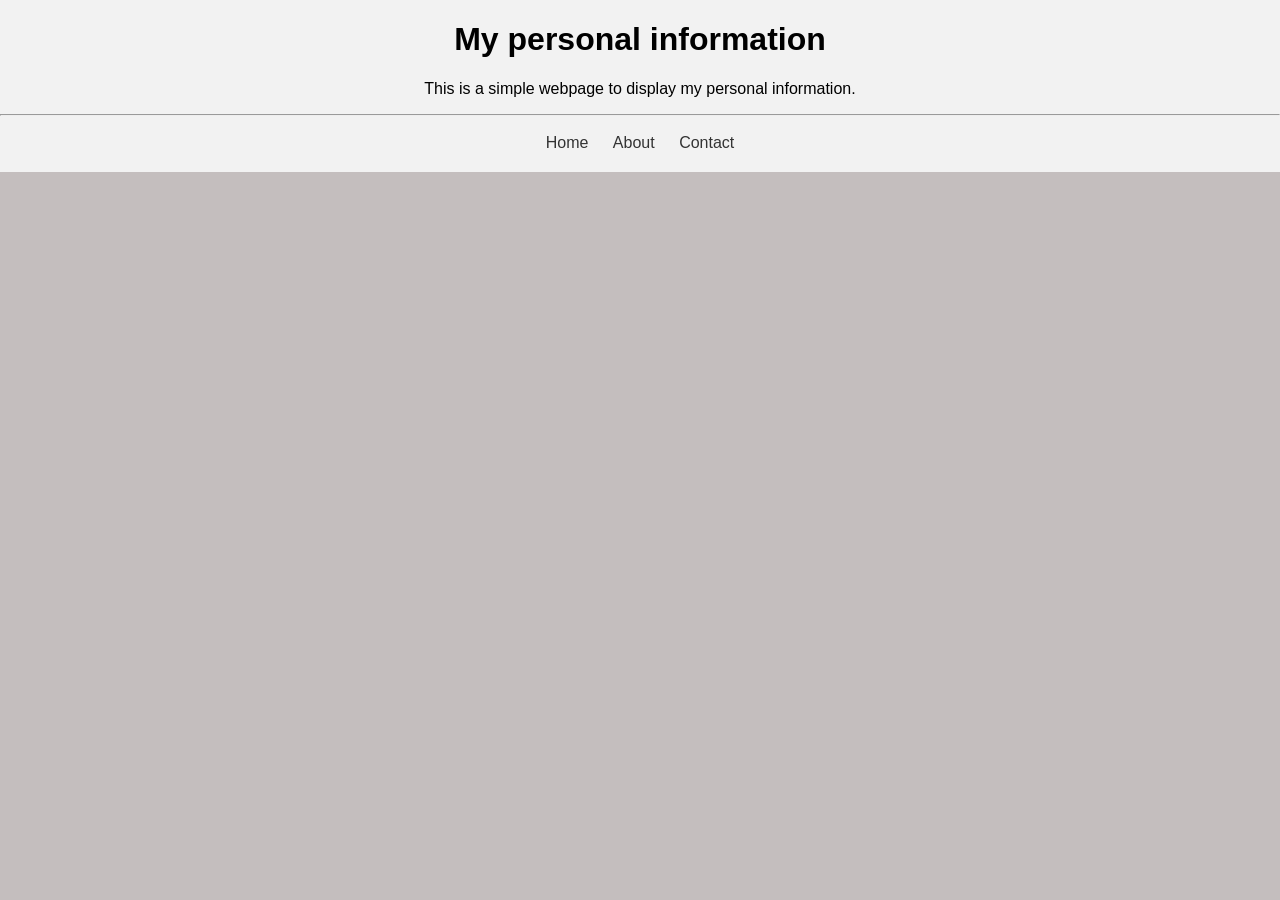
==== index.html @ ae2a6f55 "first commit" ====
<!DOCTYPE html>
<html lang="en">
<head>
    <meta charset="UTF-8">
    <meta name="viewport" content="width=device-width, initial-scale=1.0">
    <title>Document</title>
    <link rel="icon" type="image/jpeg" href="images/iconss.jpeg">
    <link rel="stylesheet" href="stylesheet.css">
</head>
<body class="main">
    <header class="header">
        <h1>My personal information</h1>
        <p>This is a simple webpage to display my personal information.</p>
        <hr>
        <nav class="nav">
            <a href="index.html">Home</a>
            <a href="about.html">About</a>
            <a href="contact.html">Contact</a>
        </nav>
    </header>
</body>
</html>
---- stylesheet.css ----
body {
    margin: 0;
    font-family: Arial, sans-serif;
    background: #c4bebe;
    flex-direction: column;
    display: flex;
}


.header {
    background: #f2f2f2;
    text-align: center;

}

.nav {
    background: #f2f2f2;
    padding: 10px;
    padding-bottom: 20px;
    text-align: center;    
}

.nav a {
    text-decoration: none;
    color: #333;
    margin: 0 10px;
}
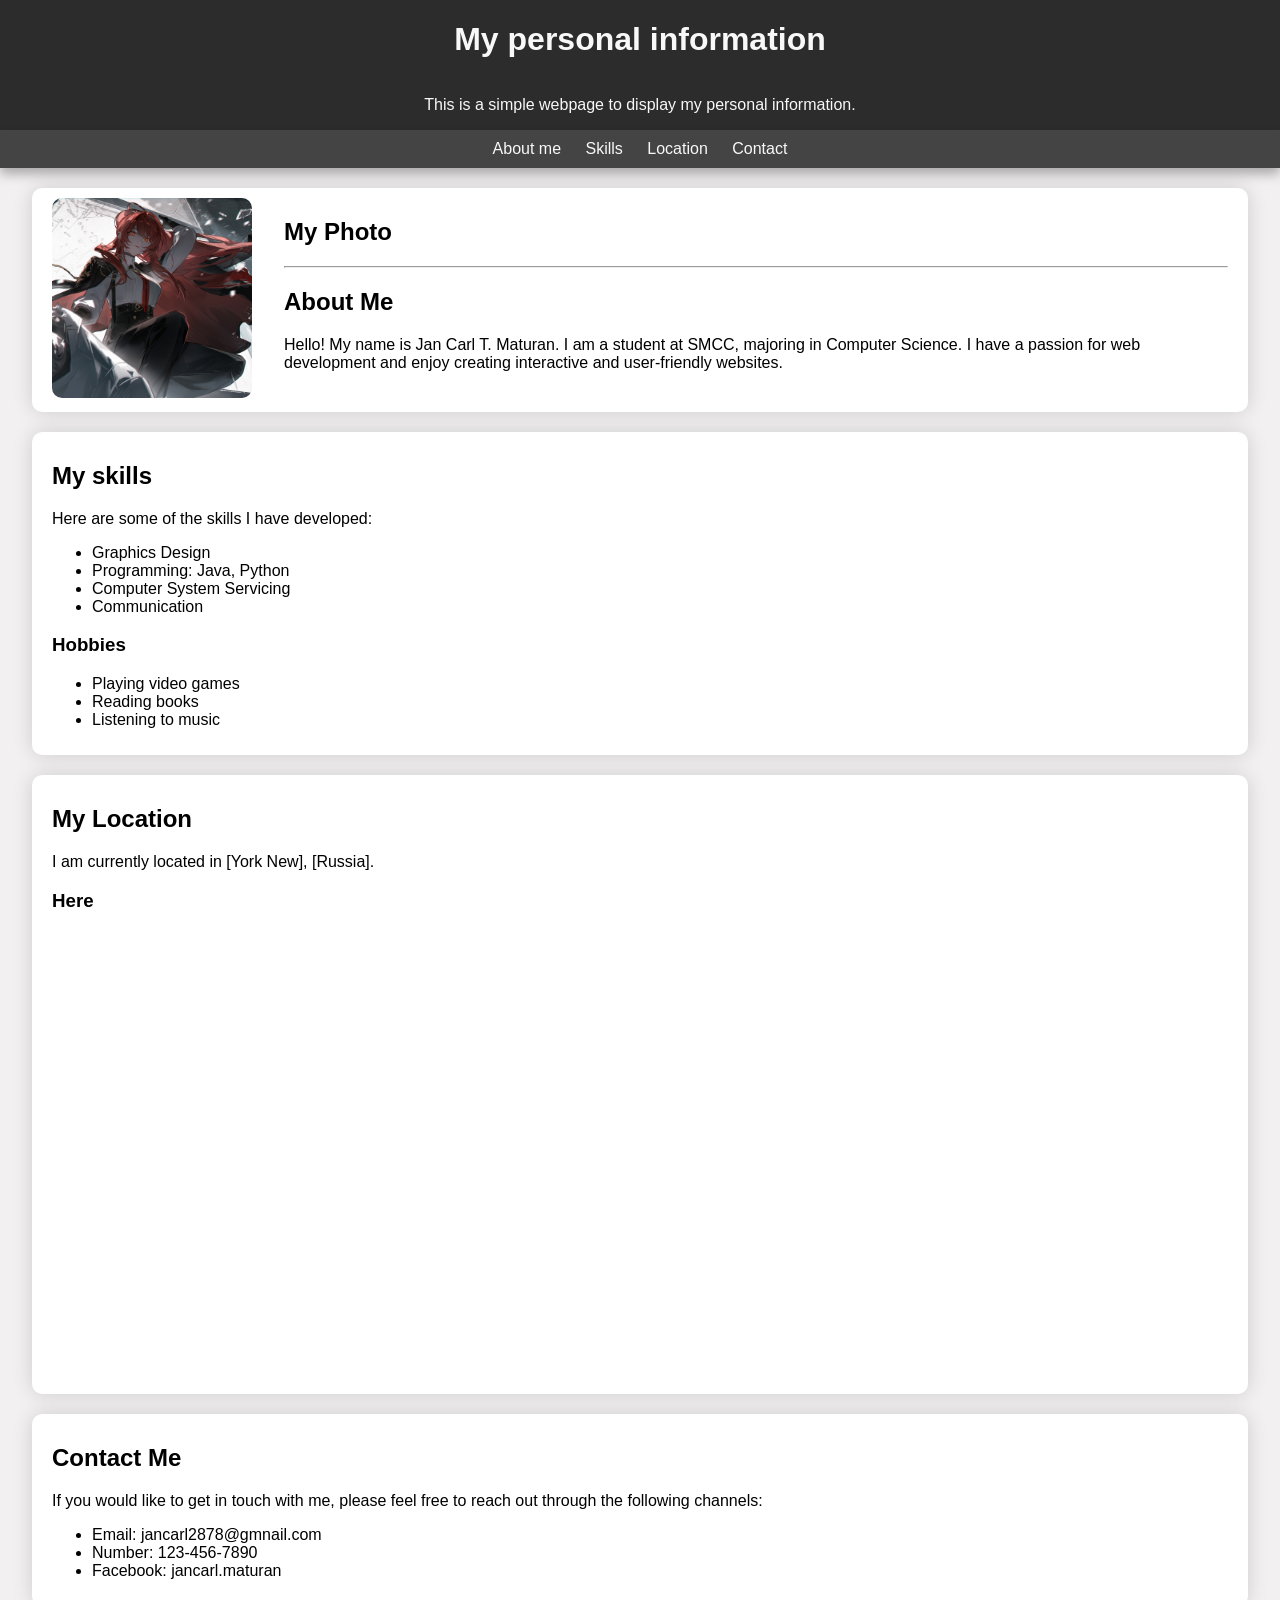
==== commit e9f7cbb5: "commit 2" ====
--- a/index.html
+++ b/index.html
@@ -7,16 +7,80 @@
     <link rel="icon" type="image/jpeg" href="images/iconss.jpeg">
     <link rel="stylesheet" href="stylesheet.css">
 </head>
-<body class="main">
+<body>
     <header class="header">
         <h1>My personal information</h1>
         <p>This is a simple webpage to display my personal information.</p>
-        <hr>
+
         <nav class="nav">
-            <a href="index.html">Home</a>
-            <a href="about.html">About</a>
-            <a href="contact.html">Contact</a>
+            <a href="#about">About me</a>
+            <a href="#skills">Skills</a>
+            <a href="#location">Location</a>
+            <a href="#contact">Contact</a>
         </nav>
     </header>
+
+
+    <main>
+        <section>
+            <article class="card" id="about">
+                <div class="intro">
+                    <div class="wrapper">
+                        <div class="image">
+                            <img src="/images/iconss.jpeg" alt="Profile Picture" width="200" height="200">
+                        </div>
+                        <div class="intro">
+                            <h2>My Photo</h2>
+                            <hr>
+                            <h2>About Me</h2>
+                            <p>Hello! My name is Jan Carl T. Maturan. I am a student at SMCC, majoring in Computer Science. I have a passion for web development and enjoy creating interactive and user-friendly websites.</p>
+                        </div> 
+                    </div>
+                </div>
+            </article>
+
+
+            <article class="card" id="skills">
+                <div>
+                    <h2>My skills</h2>
+                    <p>Here are some of the skills I have developed:</p>
+                        <ul>    
+                        <li>Graphics Design</li>
+                        <li>Programming: Java, Python</li>
+                        <li>Computer System Servicing</li>
+                        <li>Communication</li>
+                    </ul>
+                </div>   
+                    <div>
+                        <h3>Hobbies</h3>
+                            <ul>
+                                <li>Playing video games</li>
+                                <li>Reading books</li>
+                                <li>Listening to music</li>
+                            </ul>
+                        </div>  
+            </article>
+
+
+            <article class="card" id="location">
+                <h2>My Location</h2>
+                <p>I am currently located in [York New], [Russia].</p>
+                <h3>Here</h3>
+                <iframe src="https://www.google.com/maps/embed?pb=!1m18!1m12!1m3!1d109107.34629135109!2d124.7300703607061!3d9.12772714578501!2m3!1f0!2f0!3f0!3m2!1i1024!2i768!4f13.1!3m3!1m2!1s0x330071d48e0043c5%3A0x68cfcdf29acc233d!2sTuasan%20Falls!5e0!3m2!1sen!2sph!4v1783228215502!5m2!1sen!2sph" width="600" height="450" style="border:0;" allowfullscreen="" loading="lazy" referrerpolicy="strict-origin-when-cross-origin"></iframe>
+
+            </article>
+
+            <article class="card" id="contact">
+                <h2>Contact Me</h2>
+                <p>If you would like to get in touch with me, please feel free to reach out through the following channels:</p>
+                <ul>
+                    <li>Email: jancarl2878@gmnail.com</li>
+                    <li>Number: 123-456-7890</li>
+                    <li>Facebook: jancarl.maturan</li>
+                </ul>
+            </article>
+                    
+        </section>
+    </main>
 </body>
 </html>
--- a/stylesheet.css
+++ b/stylesheet.css
@@ -1,30 +1,58 @@
 
+* {
+    box-sizing: border-box;
+    font-family: Arial, sans-serif;
+}
 
-
-body {
+body{
     margin: 0;
-    font-family: Arial, sans-serif;
-    background: #c4bebe;
-    flex-direction: column;
-    display: flex;
+    min-height: 100vh;
+    background-color: #f2f0f0;
+    color: #000000;
 }
 
 
 .header {
-    background: #f2f2f2;
+    background-color: #2c2c2c;
     text-align: center;
-
+    flex-direction: column;
+    display: flex; 
+    color: #f8f8f8;
 }
 
+
 .nav {
-    background: #f2f2f2;
-    padding: 10px;
-    padding-bottom: 20px;
-    text-align: center;    
+    background-color: #444;
+    padding: 10px 20px;
+    text-align: center; 
+    box-shadow: 0 6px 12px rgba(0,0,0,0.3);
 }
 
+.image img {
+    flex-shrink: 0;
+    border-radius: 10px;
+}
 .nav a {
     text-decoration: none;
-    color: #333;
     margin: 0 10px;
+    color: #f8f8f8;
 }
+
+.wrapper {
+    display: flex;
+    align-items: flex-start;
+    gap: 2rem;
+}
+
+.intro {
+    flex: 1;
+}
+
+.card {
+    border-radius: 10px;
+    padding:  10px 20px;
+    margin: 20px auto;
+    width: 95%;
+    background-color: #fff;
+    box-shadow: 0 0 20px rgba(0,0,0,0.15);
+}
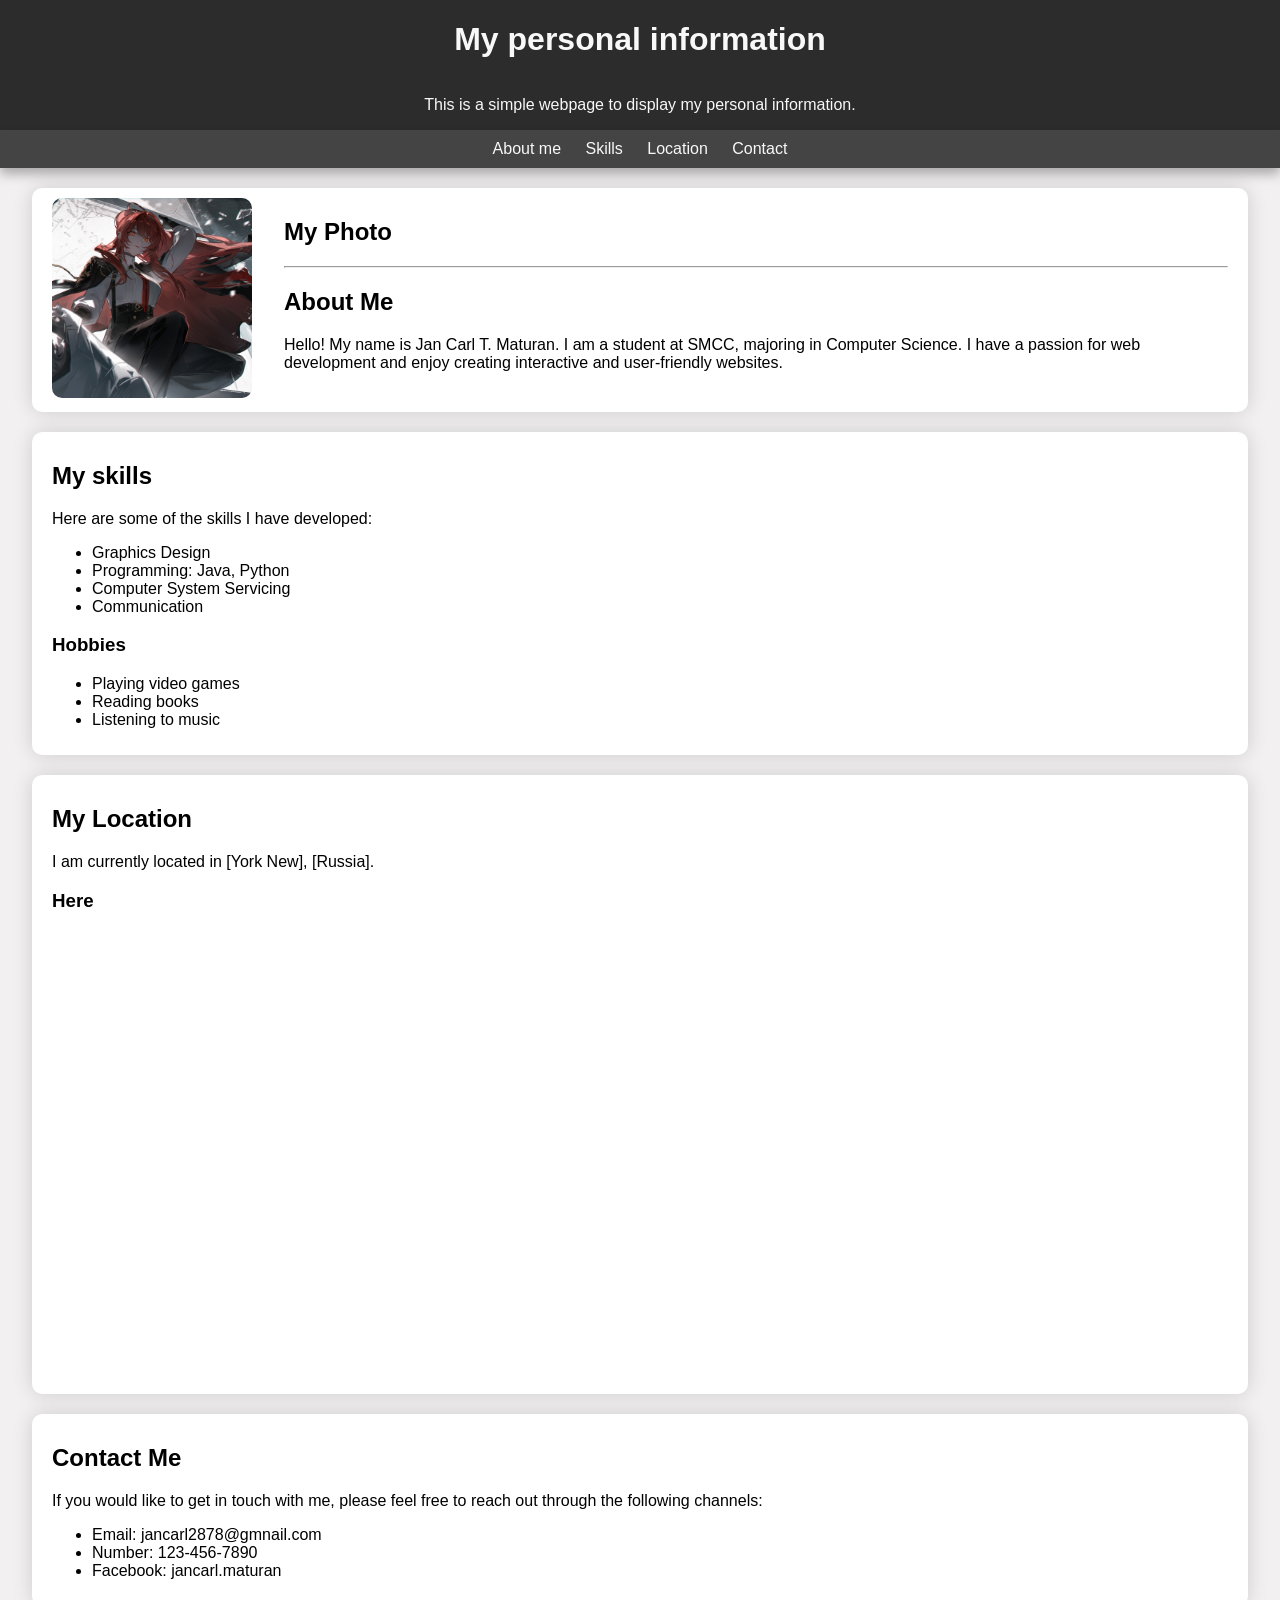
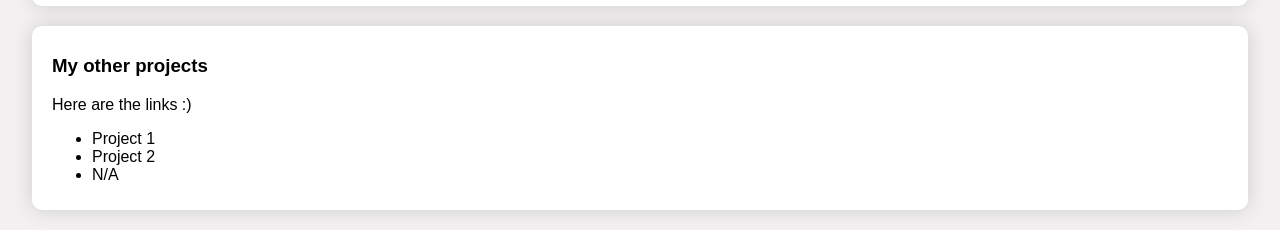
==== commit 9605d740: "commit 3" ====
--- a/index.html
+++ b/index.html
@@ -27,7 +27,7 @@
                 <div class="intro">
                     <div class="wrapper">
                         <div class="image">
-                            <img src="/images/iconss.jpeg" alt="Profile Picture" width="200" height="200">
+                            <img src="images/iconss.jpeg" alt="Profile Picture" width="200" height="200">
                         </div>
                         <div class="intro">
                             <h2>My Photo</h2>
@@ -79,6 +79,16 @@
                     <li>Facebook: jancarl.maturan</li>
                 </ul>
             </article>
+
+            <aside class="card">
+                <h3>My other projects</h3>
+                <p>Here are the links :)</p>
+                <ul>
+                    <li><a href="https://jdanica97-stack.github.io/hands_on2/" target="_blank">Project 1</a></li>
+                    <li><a href="https://jdanica97-stack.github.io/myfirsthtml/" target="_blank">Project 2</a></li>
+                    <li><a href="https://jdanica97-stack.github.io/project3/" target="_blank">N/A</a></li>
+                </ul>
+            </aside>
                     
         </section>
     </main>
--- a/stylesheet.css
+++ b/stylesheet.css
@@ -26,7 +26,14 @@
     padding: 10px 20px;
     text-align: center; 
     box-shadow: 0 6px 12px rgba(0,0,0,0.3);
+
 }
+
+.nav a:hover{
+    background-color: #1e0404;
+
+}
+
 
 .image img {
     flex-shrink: 0;
@@ -55,4 +62,30 @@
     width: 95%;
     background-color: #fff;
     box-shadow: 0 0 20px rgba(0,0,0,0.15);
+    transition: all 0.3s ease, box-shadow 0.3s ease;
 }
+
+.card a {
+    color: #000000;
+    text-decoration: none;
+}
+
+#about:hover {
+    transform: translateY(-5px);
+    box-shadow: 0 10px 20px rgba(0,0,0,0.3);
+}
+
+#skills:hover {
+    transform: translateY(-5px);
+    box-shadow: 0 10px 20px rgba(0,0,0,0.3);
+}
+
+#location:hover {
+    transform: translateY(-5px);
+    box-shadow: 0 10px 20px rgba(0,0,0,0.3);
+}
+
+#contact:hover {
+    transform: translateY(-5px);
+    box-shadow: 0 10px 20px rgba(0,0,0,0.3);
+}
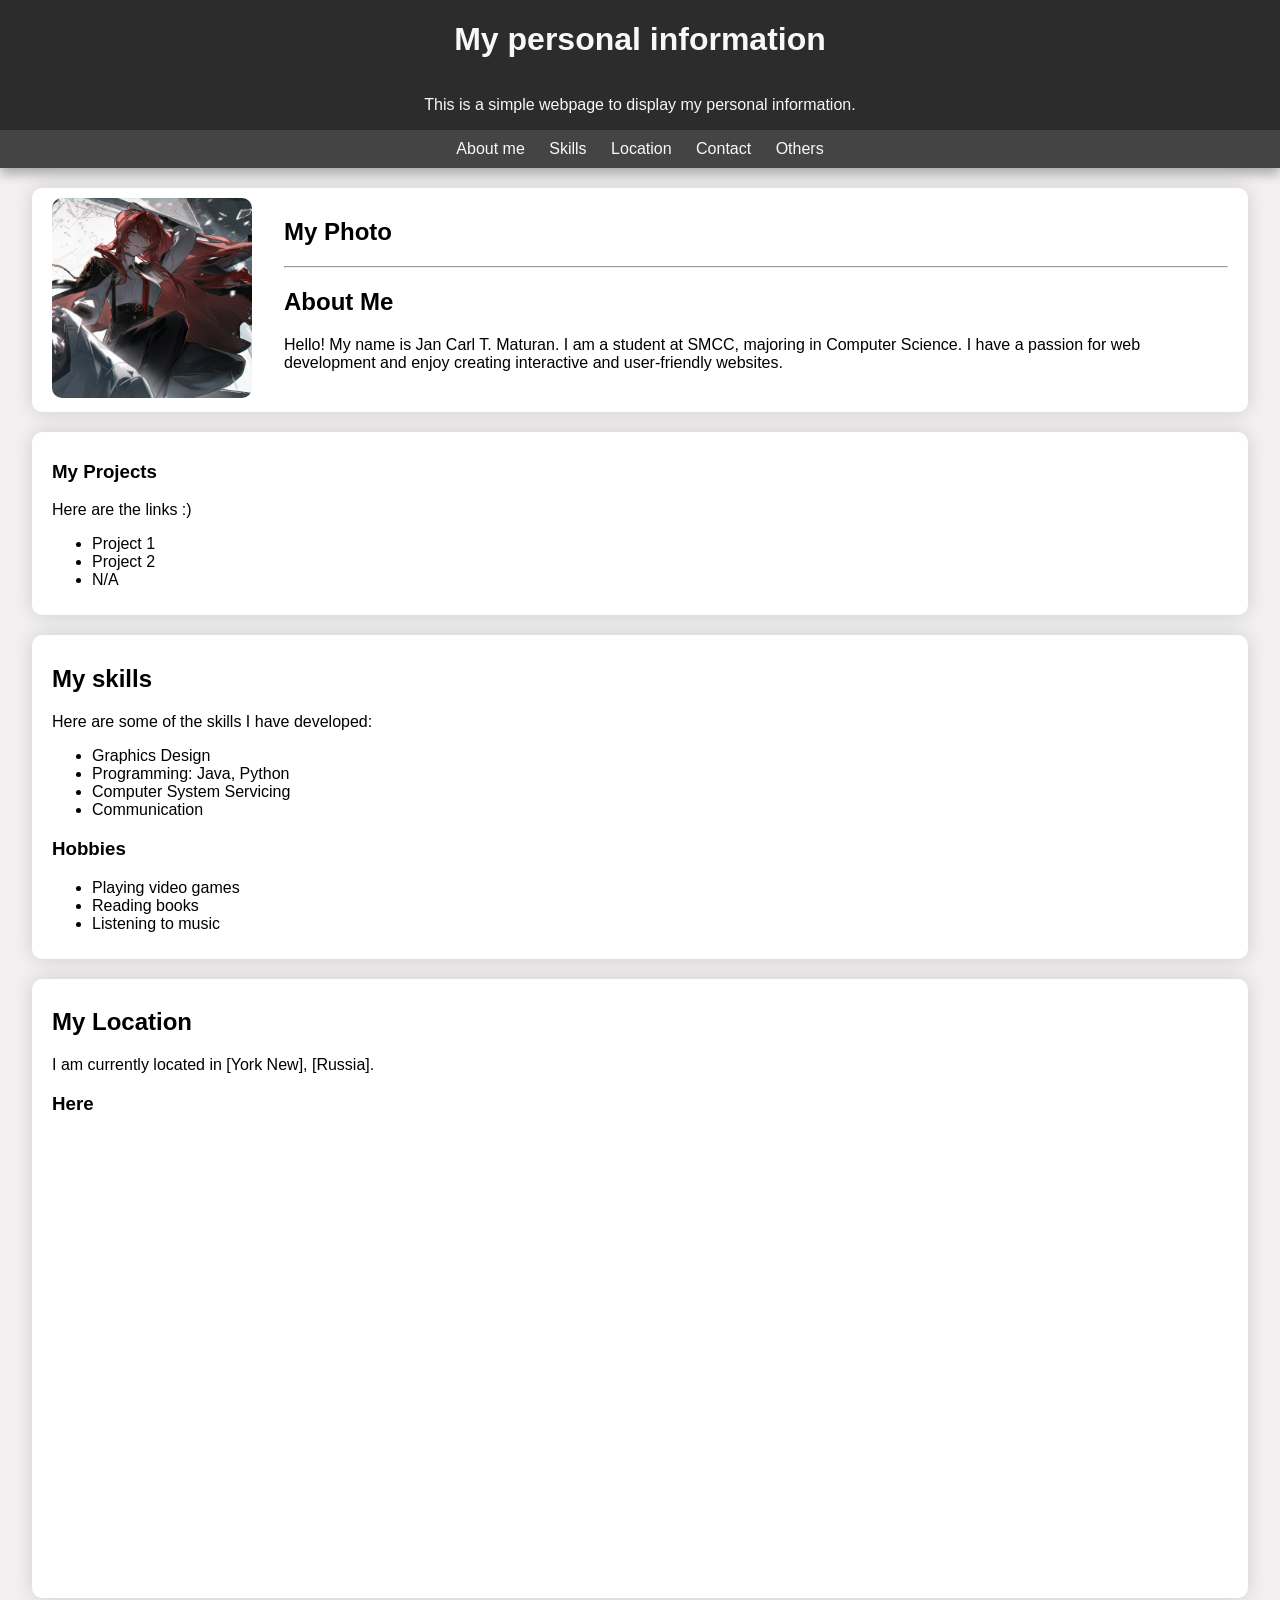
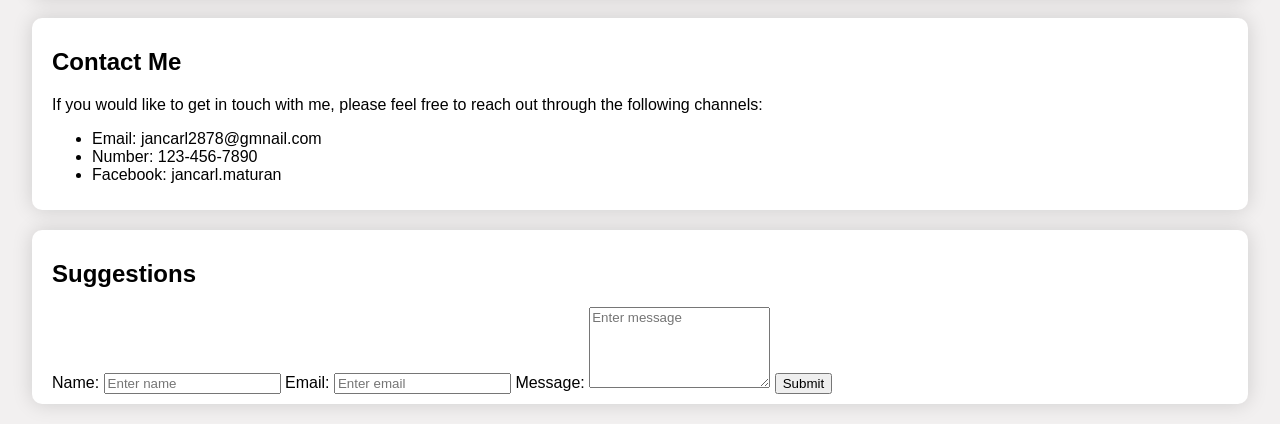
==== commit 3112b8b5: "commit 3" ====
--- a/index.html
+++ b/index.html
@@ -17,6 +17,7 @@
             <a href="#skills">Skills</a>
             <a href="#location">Location</a>
             <a href="#contact">Contact</a>
+            <a href="others.html">Others</a>
         </nav>
     </header>
 
@@ -39,6 +40,15 @@
                 </div>
             </article>
 
+            <article class="card" id="projects">
+                <h3>My Projects</h3>
+                <p>Here are the links :)</p>
+                <ul>
+                    <li><a href="https://jdanica97-stack.github.io/hands_on2/" target="_blank">Project 1</a></li>
+                    <li><a href="https://jdanica97-stack.github.io/myfirsthtml/" target="_blank">Project 2</a></li>
+                    <li><a href="https://jdanica97-stack.github.io/project3/" target="_blank">N/A</a></li>
+                </ul>
+            </article>
 
             <article class="card" id="skills">
                 <div>
@@ -78,19 +88,23 @@
                     <li>Number: 123-456-7890</li>
                     <li>Facebook: jancarl.maturan</li>
                 </ul>
-            </article>
+            </article>         
+        </section>
 
-            <aside class="card">
-                <h3>My other projects</h3>
-                <p>Here are the links :)</p>
-                <ul>
-                    <li><a href="https://jdanica97-stack.github.io/hands_on2/" target="_blank">Project 1</a></li>
-                    <li><a href="https://jdanica97-stack.github.io/myfirsthtml/" target="_blank">Project 2</a></li>
-                    <li><a href="https://jdanica97-stack.github.io/project3/" target="_blank">N/A</a></li>
-                </ul>
-            </aside>
-                    
-        </section>
+        <aside class="card" id="suggestions">
+            <form>
+                <h2>Suggestions</h2>
+                <label for="name">Name:</label>
+                <input type="text" name="name" placeholder="Enter name" required>
+                <label for="email">Email:</label>
+                <input type="email" name="email" placeholder="Enter email" required>
+                <label for="message">Message:</label>
+                <textarea name="message" rows="5" placeholder="Enter message" required></textarea>
+
+                <button type="submit">Submit</button>
+
+            </form>
+        </aside>
     </main>
 </body>
 </html>
--- a/stylesheet.css
+++ b/stylesheet.css
@@ -30,7 +30,8 @@
 }
 
 .nav a:hover{
-    background-color: #1e0404;
+    border-radius: 5px;
+    color: #1e0404;
 
 }
 
@@ -55,6 +56,12 @@
     flex: 1;
 }
 
+.card-container {
+    display: flex;
+    flex-wrap: wrap;
+    gap: 20px;
+}
+
 .card {
     border-radius: 10px;
     padding:  10px 20px;
@@ -69,6 +76,8 @@
     color: #000000;
     text-decoration: none;
 }
+
+
 
 #about:hover {
     transform: translateY(-5px);
@@ -89,3 +98,14 @@
     transform: translateY(-5px);
     box-shadow: 0 10px 20px rgba(0,0,0,0.3);
 }
+
+#projects:hover {
+    transform: translateY(-5px);
+    box-shadow: 0 10px 20px rgba(0,0,0,0.3);
+}
+
+#suggestions:hover {
+    transform: translateY(-5px);
+    box-shadow:0 10px 20px rgba(0,0,0,0.3);
+
+}
